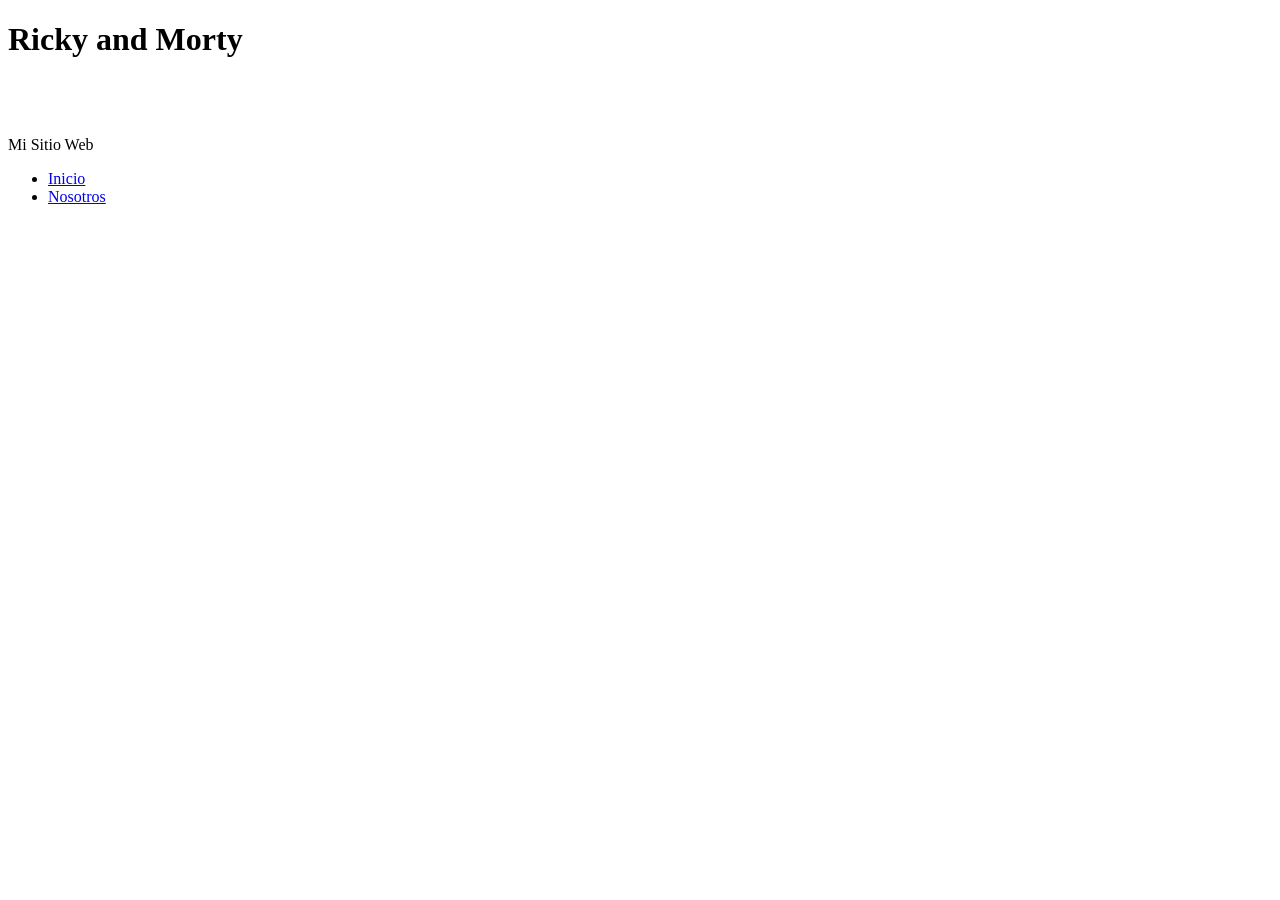
==== ricky and morty/index.html @ 9dedf466 "Add files via upload" ====
<!DOCTYPE html>
<html lang="es">
<head>
    <meta charset="UTF-8">
    <meta name="viewport" content="width=device-width, initial-scale=1.0">
    <title>Rick</title>
    <link rel="stylesheet" href="styles.css">
    <script src="script.js" defer></script>

    
</head>
<body>
    <header>
        <h1>Ricky and Morty</h1>
    </header>


    <main>
        <!-- Contenido principal de la página -->
        <section  id="inicio">
            <div id="charactersContainer" class="characters-container">
                <div class="character-car">
                </div>
            </div>
        </section>

        <section id="contacto">
            <section name="Amish Cyborg">

                
    </main>

    <footer>
        <p>Mi Sitio Web</p>
    </footer>
</body>
<nav> 
    <!--//para definir la navegacion -->
    <ul>
        <li><a href="index.html">Inicio</a></li>
        <li><a href="index.html">Nosotros</a></li>
    </ul>
</nav>
</html>
---- ricky and morty/styles.css ----
/* Estilos básicos para las cartas */
.character-card {
    border: 5px solid #ccc;
    border-radius: 8px;
    padding: 10px;
    background-color: #f0f0f0;
    display: flex;
    flex-direction: column;
    align-items: center;
    max-width: 100%;
}

.h1 {
    color: rgb(29, 43, 43);
    display: grid;
}

.character-card img {
    max-width: 100%;
    height: auto;
    border-radius: 8px;
    margin-bottom: 10px;
}

.characters-container {
    color: aqua;
    display: grid;
    grid-template-columns: repeat(4, 1fr); /* Muestra 4 columnas por fila */
    gap: 20px; /* Espacio entre las cartas */
    padding: 20px;
    box-sizing: border-box; /* Incluye padding y border en el tamaño total del contenedor */
    width: 100%; /* Asegura que el contenedor ocupe todo el ancho disponible */
    max-width: 1200px; /* Opcional: Establece un ancho máximo para mejorar el diseño en pantallas grandes */
    margin: 0 auto; /* Opcional: Centra el contenedor horizontalmente */
}

/* Media query para pantallas más pequeñas (dispositivos móviles) */
@media (max-width:1000px) {
    .characters-container {
        grid-template-columns: repeat(3, 1fr); /* Muestra 3 columnas por fila en pantallas medianas */
    }
}

@media (max-width: 800px) {
    .characters-container {
        grid-template-columns: repeat(2, 1fr); /* Muestra 2 columnas por fila en pantallas pequeñas */
    }
}

@media (max-width: 500px) {
    .characters-container {
        grid-template-columns: 1fr; /* Muestra 1 columna por fila en pantallas muy pequeñas */
    }
}



/* Media query para pantallas más pequeñas (dispositivos móviles) */
@media (max-width: 800px) {
    .characters-container {
        grid-template-columns: repeat(2, 1fr); /* Muestra dos columnas en pantallas pequeñas */
        width: auto;
    }

    .character-card {
        padding: 15px; /* Ajusta el padding si es necesario */
    }

    .character-card h2 {
        font-size: 1.5em;
    }

    .character-card p {
        font-size: 1em;
    }
}
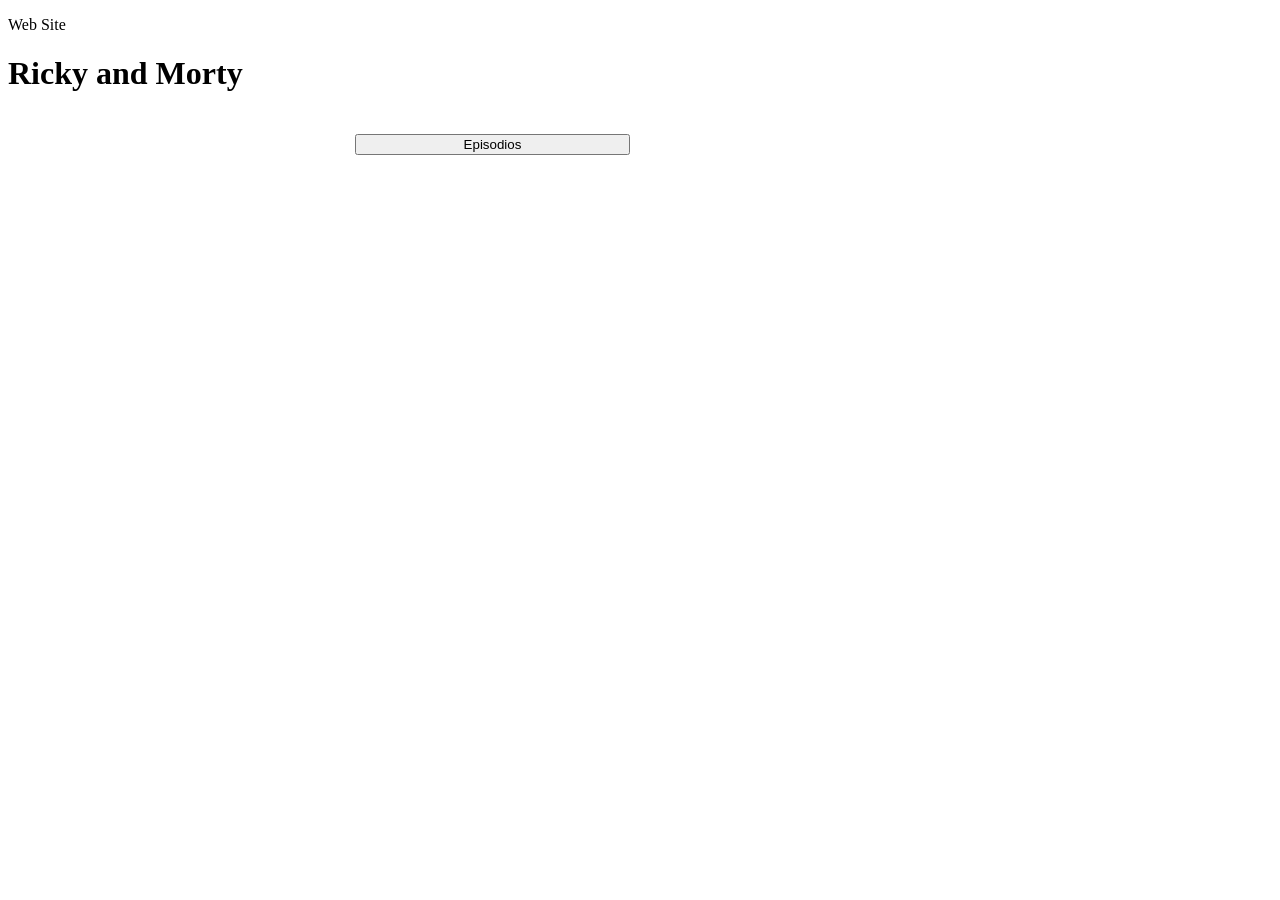
==== commit b58874ea: "Update index.html" ====
--- a/ricky and morty/index.html
+++ b/ricky and morty/index.html
@@ -11,6 +11,9 @@
 </head>
 <body>
     <header>
+        <footer>
+            <p>Web Site</p>
+        </footer>
         <h1>Ricky and Morty</h1>
     </header>
 
@@ -21,6 +24,7 @@
             <div id="charactersContainer" class="characters-container">
                 <div class="character-car">
                 </div>
+                <button class="details-button">Episodios</button>
             </div>
         </section>
 
@@ -30,15 +34,6 @@
                 
     </main>
 
-    <footer>
-        <p>Mi Sitio Web</p>
-    </footer>
+    
 </body>
-<nav> 
-    <!--//para definir la navegacion -->
-    <ul>
-        <li><a href="index.html">Inicio</a></li>
-        <li><a href="index.html">Nosotros</a></li>
-    </ul>
-</nav>
-</html>+</html>
